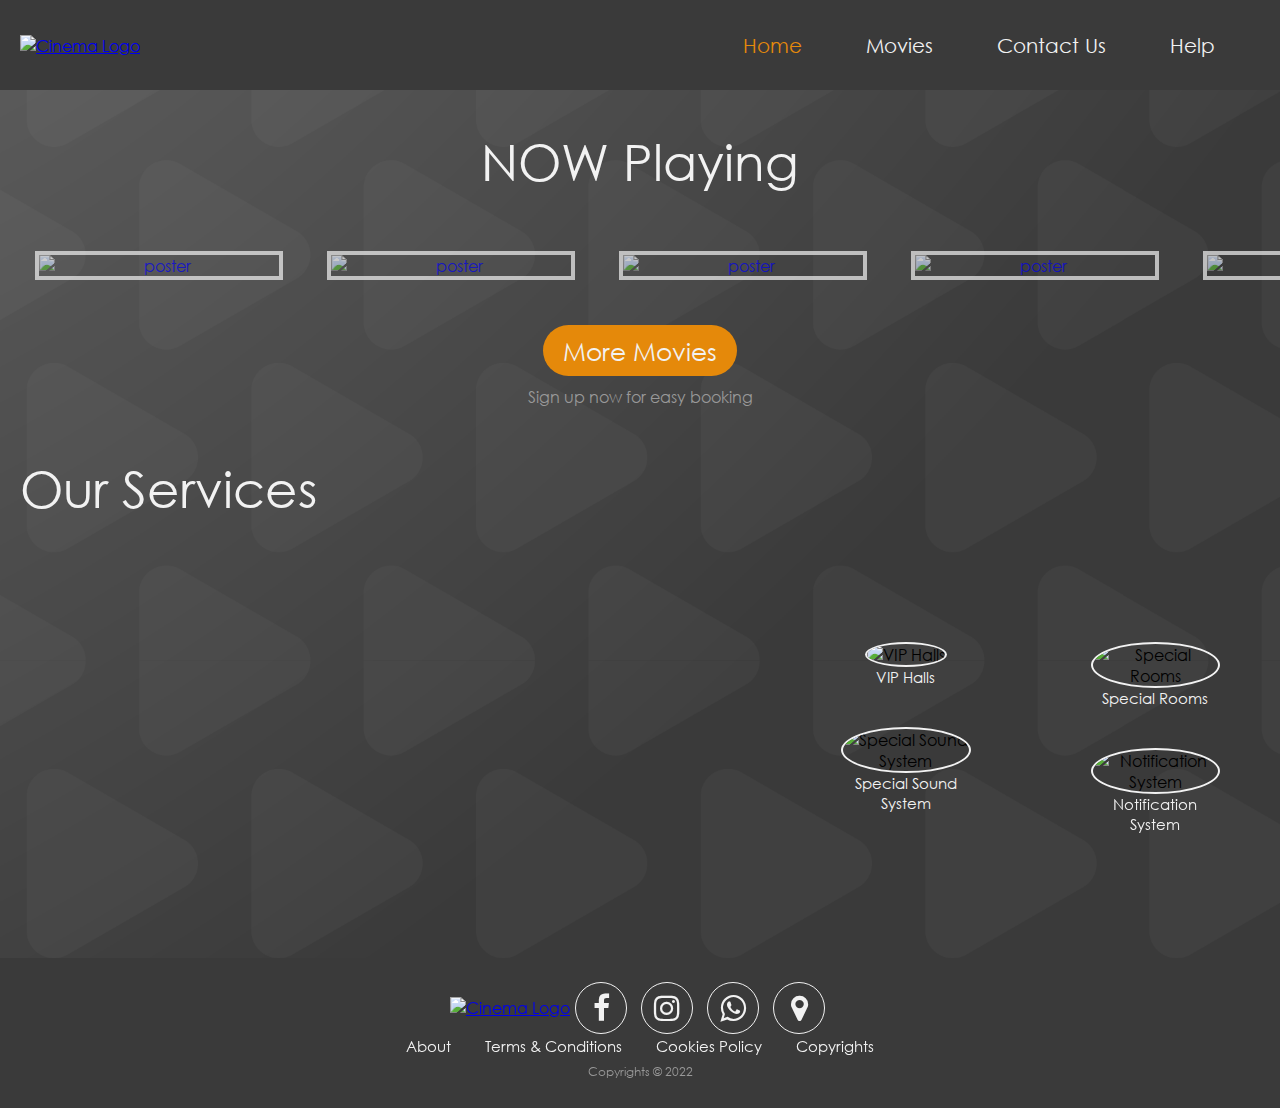
==== Index.html @ 43f02da7 "First commit" ====
<!DOCTYPE html>
<html>
<head>
    <title>Home Page</title>
    <link rel="stylesheet" href="styles.css">
    <link rel="stylesheet" href="https://cdnjs.cloudflare.com/ajax/libs/font-awesome/4.7.0/css/font-awesome.min.css">

</head>
<body class="home">
        <div class="header">
                <div class="header-logo">
                    <a href="Index.html"><img src="../Gold-cinema/Requirements/logo-3.png" alt="Cinema Logo"></a>
                </div>
                <div class='header-comp'>
                    <ul>
                        <li>
                            <a style="color: #E5890A; " href="Index.html">Home</a>
                        </li>
                        <li>
                            <a href="Movies.html">Movies</a>
                        </li>
                        <li>
                            <a href="Contact-Us.html">Contact Us</a>
                        </li>
                        <li>
                            <a href="Help.html">Help</a>
                        </li>
                    </ul>
                </div>
        </div>

        <div class="now-playing">
            <h1>NOW Playing</h1>
            <div class="posters">
                <a href="../Gold-cinema/Movie.html"><img src="https://i.pinimg.com/originals/95/45/b2/9545b266a6a53d0d43c3bbab4e2f4cca.jpg" alt="poster"></a>
                <a href="../Gold-cinema/Movie.html"><img src="https://www.moviepostersgallery.com/wp-content/uploads/2020/08/Blackwidow2.jpg" alt="poster"></a>
                <a href="../Gold-cinema/Movie.html"><img src="https://fictionmachine.files.wordpress.com/2021/12/ghostland.jpg" alt="poster"></a>
                <a href="../Gold-cinema/Movie.html"><img src="https://fictionmachine.files.wordpress.com/2021/12/wrongturn.jpg" alt="poster"></a>
                <a href="../Gold-cinema/Movie.html"><img src="https://wallpapercave.com/wp/wp8872700.jpg" alt="poster"></a>
            </div>
            <a href="../Gold-cinema/Movies.html" class="more-movies">More Movies</a>
            <br>
            <a href="../Gold-cinema/Sign Up.html" class="sign-up-bottom">Sign up now for easy booking</a>
        </div>

        <div class="our-services">
            <h1>Our Services</h1>
            <div class="media">
                <iframe src="https://dm0qx8t0i9gc9.cloudfront.net/watermarks/video/Vd3bj2jPe/[base64].mp4"></iframe>
                <div class="services">
                    <div class="col">
                        <div class="image">
                            <img src="../Gold-cinema/Requirements/v.png" alt="VIP Halls">
                            <p>VIP Halls</p>
                        </div>
                        <div class="image">
                            <img src="../Gold-cinema/Requirements/s.png" alt="Special Sound System">
                            <p>Special Sound System</p>
                        </div>
                    </div>
                    <div class="col">    
                        <div class="image"> 
                            <img src="../Gold-cinema/Requirements/r.png" alt="Special Rooms">
                            <p>Special Rooms</p>
                        </div>
                        <div class="image"> 
                            <img src="../Gold-cinema/Requirements/n.png" alt="Notification System">
                            <p>Notification System</p>
                        </div>
                    </div>
                    
                </div>
            </div>
        </div>

        <div class="footer">
            <div class="footer-comp">
                <div class="footer-logos">
                    <a href="Index.html"><img src="../Gold-cinema/Requirements/Requirements-02.png" alt="Cinema Logo"></a>
                    <ul>
                        <li>
                            <a href="https://www.facebook.com/bavly.ashraf.7/" class="fa fa-facebook" target="_blank"></a>
                        </li>
                        <li>
                            <a href="https://www.instagram.com/a.bavly/" class="fa fa-instagram" target="_blank"></a>
                        </li>
                        <li>
                            <a href="https://wa.me/+201271931937" class="fa fa-whatsapp" target="_blank"></a>
                        </li>
                        <li>
                            <a href="https://www.google.com.eg/maps/" class="fa fa-map-marker" target="_blank"></a>
                        </li>
                    </ul>
                
                </div>
                <div class="footer-links">
                    <a href="../Gold-cinema/Footer-Pages/About.html">About</a>
                    <a href="../Gold-cinema/Footer-Pages/Terms-and-Conditions.html">Terms & Conditions</a>
                    <a href="../Gold-cinema/Footer-Pages/Cookies-Policy.html">Cookies Policy</a>
                    <a href="../Gold-cinema/Footer-Pages/Copyrights.html">Copyrights</a>

                </div>
                <p>Copyrights &copy; 2022</p>
            </div>

        </div>
</body>
</html>
---- styles.css ----
@font-face{
    font-family: GOFont;
    src:url(Requirements/GOTHIC.TTF);
}
*{
    padding: 0;
    margin: 0;
    font-family: GOFont;
}
.home, .movies, .movie{
    background: url("./Requirements/Requirements-01.png") no-repeat center center fixed;
    background-size: cover;
    height: 100%;
}
.contact, .help, .sign-up, .login, .about, .cookies, .copy-rights, .terms-conditions{
    background: url("./Requirements/Requirements-04.png") no-repeat center center fixed;
    background-size: cover;
    height: 100%;
}

.color{
    background-color: black;
    opacity: 60%;
    position: fixed;
    top: 0;
    left: 0;
    height: 100%;
    width: 100%;
    background-size: cover;
    z-index: -1;
}

/*Header Start*/
.header{
    width: 100%;
    height: 90px;
    background-color: #3A3A3A;
    display: inline-flex;
    justify-content: space-between;
    align-items: center;
}

.header .header-logo img{
    width: 70px;
    height: 70px;
    margin: 0 20px;
}


.header .header-comp ul{
    list-style: none;
    margin: 0 35px;
    white-space: nowrap;
}

.header .header-comp ul li{
    display: inline;
    margin: 30px;
}

.header .header-comp ul li a{
    text-decoration: none;
    color: #F2F2F2;
    font-size: 20px;
}

.header .header-comp ul li a:hover{
    color: #E5890A;
    border-bottom: solid 3px #E5890A;
    transition-duration: 0.3s;
    transition-delay: 0.1s;
}

/*Header End*/

/*Footer Start*/
.footer{
    background:#3A3A3A;
    width: 100%;
    height: 150px;
    bottom: 0;
    left: 0;
    align-items: center;
    display: inline-flex;
}
.footer .footer-comp{
    text-align: center;
    margin: auto;
    align-items: center;
}

.footer-comp .footer-logos{
    justify-content: space-between;
    display:inline-flex;
    align-items: center;
}

.footer-comp .footer-logos a img{
    width: 200px;
}

.footer-comp .footer-logos ul{
    list-style: none;
    white-space: nowrap;
}

.footer-comp .footer-logos ul li{
    display: inline-flex;
    margin: 0 5px;
}

.footer-comp .footer-logos ul li a{
    text-decoration: none;
    border: solid #F2F2F2 1px;
    border-radius: 50%;
    text-align: center;
    width: 40px;
    height: 40px;
    font-size: 30px;
    color:#F2F2F2;
    line-height: 40px;
    padding: 5px;
}
.footer-comp .footer-logos ul li a:hover{
    color:#3A3A3A;
    background-color: #F2F2F2;
    transition-duration: 0.3s;
    transition-delay: 0.1s;
}
.footer-comp .footer-links{
    white-space: nowrap;
}
.footer-comp .footer-links a{
    display: inline-flex;
    text-decoration: none;
    color: #F2F2F2;
    font-size: 15px;
    margin: 2px 15px;
}
.footer-comp .footer-links a:hover{
    color:#E5890A;
    transform: translateY(-2px);
    transition-duration: 0.3s;
    transition-delay: 0.1s;
}
.footer-comp p{
    color: #999999;
    font-size: 12px;
    margin: 5px;
}
/*Footer End*/

/*Home Page Start*/
.home .now-playing{
    text-align: center;
}
.home .now-playing h1{
    color: #F2F2F2;
    font-size: 50px;
    font-weight:lighter;
    margin: 40px;
}
.home .now-playing .posters{
    white-space: nowrap;
    margin: 15px;
}
.home .now-playing .posters a img{
    width: 240px;
    margin:  20px;
    display: inline-flex;
    border: #F2F2F2 solid 4px;
    opacity: 70%;
}
.home .now-playing .posters a img:hover{
    transform: scale(1.03) translateY(-10px);
    box-shadow:  0 0 15px #E5890A;
    transition: 0.5s;
    opacity: 100%;
}
.home .now-playing .more-movies{
    text-decoration: none;
    color: #F2F2F2;
    background-color: #E5890A;
    border: none;
    font-size: 25px;
    border-radius: 50px;
    padding: 10px 20px;
    margin: 10px;
    display: inline-block;
}
.home .now-playing .more-movies:hover{
    background-color: #9D5C0D;
    transition: 0.5s;
}

.home .now-playing .sign-up-bottom{
    color: #999999;
    text-decoration: none;
    display: inline-block;
}
.home .now-playing .sign-up-bottom:hover{
    text-decoration: underline;
}

.home .our-services {
    margin-top: 50px;
}
.home .our-services h1{
    color: #F2F2F2;
    font-size: 50px;
    font-weight:lighter;
    margin: 0px 20px;
}
.home .our-services .media{
    align-items: center;
    display: inline-flex;
}
.home .our-services .media iframe{
    width: 640px;
    height: 360px;
    border: none;
    margin: 40px 20px;
}

.home .our-services .media .services {
    display: inline-flex;
    margin-left: 200px;
}
.home .our-services .media .services .col{
    flex: 50%;
    margin: 0 20px;
}
.home .our-services .media .services img{
    width: 120px;
    border: #F2F2F2 solid 2px;
    border-radius: 50%;
}
.home .our-services .media .services .image{
    margin: 40px 40px;
    text-align: center;
} 
.home .our-services .media .services .image p{
    font-size: 15px;
    color: #F2F2F2;
} 
.home .our-services .media .services .image:hover img{
    border: #E5890A solid 2px;
    transform: translateY(-3px);
    transition: 0.5s;
    
}
.home .our-services .media .services .image:hover p{
    color: #E5890A;
    transform: translateY(-3px);
    transition: 0.5s;
    
}
/*Home Page End*/

/*Movies Page Start*/
.movies h1{
    color: #F2F2F2;
    font-size: 30px;
    margin: 20px;
    font-weight: lighter;
}
.movies .posters{
    margin: 20px;
    display: inline-flex;
    flex-wrap: wrap;
    justify-content: center;
}
.movies .posters .poster{
    background-color:#999999;
    border-radius: 40px;
    width: 350px;
    height: 550px;
    margin: 20px 50px;
}
.movies .posters .poster img{
    border-radius: 20px;
    width: 300px;
    display: block  ;
    margin: 20px auto;

}
.movies .posters .poster h2{
    color: #F2F2F2;
    margin: 0 25px;
    font-size: 20px;
}
.movies .posters .poster p{
    color: #F2F2F2;
    margin: 0 25px;
    font-size: 15px;
    font-weight: lighter;
}
.movies .posters .poster:hover{
    background-color:#3A3A3A;
    transform: scale(1.05) translateY(-4px);
    box-shadow: #E5890A 0 0 15px;
    transition: 0.5s;
}
.movies .posters .poster:hover h2,.movies .posters .poster:hover p{
    color: #E5890A;
    transition: 0.5s;
}

/*Movies Page End*/

/*Contact Us Page Start*/
.contact{
    text-align: center;
    display: block;
    justify-content: center;
}
.contact h1{
    margin: 20px;
    color: #F2F2F2;
    font-size: 60px;
}
.contact .contact-ways div{
    justify-content: center;
    align-items: center;
    display: flex;
}
.contact .contact-ways div .fa{
    text-decoration: none;
    line-height: 60px;
    color: #F2F2F2;
    border:solid 2px #F2F2F2 ;
    border-radius: 50%;
    width: 60px;
    height: 60px;
    padding: 5px;
    margin: 30px auto;
    font-size: 45px;
    background-color: rgb(242, 242, 242,0.1);
    
}
.contact .contact-ways div .link{
    text-decoration: none;
    color: #F2F2F2;
    font-size: 40px;
    font-weight: lighter;
    position: absolute;
    opacity: 0;
}
.contact .contact-ways div:hover{
    display: block;
    transition: 1s;
}
.contact .contact-ways div:hover #F{
    background-color: #3A3A3A;
    box-shadow: #E5890A 0 0 15px;
    transform: rotate(-360deg);
    border: #3a3a3a solid 2px;
    transition: 0.5s;
}
.contact .contact-ways div:hover #I {
    opacity: 100%;
    position: static;
    margin-left: 5px;
    transition: 1s;
}
.contact .contact-ways div .link:hover{
    color: #E5890A;
    transition: 0.5s;
}

/*Contact Us Page End*/

/*Help Page Start*/
.help form{
    text-align: center;
}
.help form h1{
    font-size: 40px;
    margin: 20px;
    color: #F2F2F2;
}
.help form h2{
    font-size: 20px;
    font-weight: lighter;
    margin: 20px;
    color: #F2F2F2;
}
.help form input, .help form textarea{
    border-radius: 50px;
    border: none;
    margin: 20px auto;
    display: block;
    width: 480px;
    height: 50px;
    padding: 0 15px;
    background-color: #F2F2F2;
    color: #3A3A3A;
}

.help form input:focus,.help form textarea:focus{
    outline: none;
}
.help form textarea{
    padding: 25px 15px;
    height: 200px;
    resize: none;

}
.help form input[type=submit]{
    width: 500px;
    background-color: #E5890A;
    color: #F2F2F2;
    font-size: 20px;
}
.help form input[type=submit]:hover{
    background-color:#9D5C0D;
    transition: 0.5s;
}

/*Help Page End*/

/*Sign Up Page Start*/
.sign-up form h1{
    text-align: center;
    font-size: 40px;
    margin: 20px;
    color: #F2F2F2;
}

.sign-up form input{
    border-radius: 50px;
    border: none;
    margin: 25px auto;
    display: block;
    width: 480px;
    height: 50px;
    padding: 0 15px;
    background-color: #F2F2F2;
    color: #3A3A3A;
}

.sign-up form input:focus{
    outline: none;
}

.sign-up form input[type=submit]{
    width: 500px;
    background-color: #E5890A;
    color: #F2F2F2;
    font-size: 20px;
}
.sign-up form input[type=submit]:hover{
    background-color:#9D5C0D;
    transition: 0.5s;
}
.sign-up .have-account div h1{
    text-align: center;
    margin: 80px 0 25px 0;
    color: #F2F2F2;
    font-size: 30px;
}
.sign-up .have-account div a{
    text-align: center;
    text-decoration: none;
    margin: auto;
    display: block;
    width: 500px;
    padding: 15px 0;
    background-color: #E5890A;
    color: #F2F2F2;
    font-size: 20px;
    border-radius: 50px;
    border: none;
}
.sign-up .have-account div a:hover{
    background-color:#9D5C0D;
    transition: 0.5s;
}

/*Sign Up Page End*/

/*Login Page Start*/
.login form h1{
    text-align: center;
    font-size: 40px;
    margin: 20px;
    color: #F2F2F2;
}

.login form input{
    border-radius: 50px;
    border: none;
    margin: 25px auto;
    display: block;
    width: 480px;
    height: 50px;
    padding: 0 15px;
    background-color: #F2F2F2;
    color: #3A3A3A;
}

.login form input:focus{
    outline: none;
}

.login form input[type=submit]{
    width: 500px;
    background-color: #E5890A;
    color: #F2F2F2;
    font-size: 20px;
}
.login form input[type=submit]:hover{
    background-color:#9D5C0D;
    transition: 0.5s;
}

.login .have-account div h1{
    text-align: center;
    margin: 100px 0 25px 0;
    color: #F2F2F2;
    font-size: 30px;
}
.login .have-account div a{
    text-align: center;
    text-decoration: none;
    margin: auto;
    display: block;
    width: 500px;
    padding: 15px 0;
    background-color: #E5890A;
    color: #F2F2F2;
    font-size: 20px;
    border-radius: 50px;
    border: none;
}
.login .have-account div a:hover{
    background-color:#9D5C0D;
    transition: 0.5s;
}

/*Login Page End*/

/*Movie Page Start*/
.movie .main{
    display: flex;
}
.movie .main .coli{
    margin: 40px;
    flex: 30%;
}
.movie .main .coli img{
    width: 300px;
}
.movie .main .coli h1{
    width: 300px;
    color: #F2F2F2;
    margin: 10px 0 5px 0;
    font-size: 40px;
}
.movie .main .coli h2{
    width: 300px;
    color: #F2F2F2;
    font-size: 15px;
    font-weight: lighter;
    margin-bottom: 5px;
}
.movie .main .coli h3{
    width: 300px;
    color: #F2F2F2;
    font-size: 25px;
    margin-top: 35px;
    margin-bottom:  5px;
    font-weight: lighter;
}
.movie .main .coli p{
    width: 300px;
    color: #999999;
    font-size: 15px;
    font-weight: lighter;
    margin: 15 qpx 0;
    line-height: 30px;
}
.movie .main .coli p:hover{
    color: #E5890A;
    
}
.movie .main .coli .description{
    margin: 0 0;
    line-height: 20px;
}
.movie .colii{
    flex: 70%;
    text-align: center;
}
.movie .colii form{
    margin-top: 100px;
}
.movie .colii form input{
    display: block;
    margin: 100px auto;
    background:none;
    border: none;
    border-bottom: #E5890A solid 2px;
    width: 90%;
    font-size: 20px;
    padding: 0 10px;
    color: #F2F2F2;

}
.movie .colii form input[type=submit]{
    background-color: #E5890A;
    border-radius: 50px;
    width: 200px;
    height: 50px;
    font-size: 20px;
    color: #F2F2F2;
    margin-bottom:0 ;

}
.movie .colii form input:focus{
    outline: none;
}
.movie .colii form h2{
    color: #F2F2F2;
    font-size: 17px;
    margin: 10px;
    font-weight: lighter;
}
.movie .colii .trailer{
    text-align: center;
}
.movie .colii .trailer h1{
    font-size: 40px;
    color: #F2F2F2;
    margin: 20px;
}
.movie .colii .trailer iframe{
    width: 640px;
    height: 360px;
    margin-bottom: 10px;
}

/*Movie Page End*/

/*About Page Start*/
.about h1, .about p{
    color: #F2F2F2;
    margin: 50px auto;
    width: 80%;
}
.about h1{
    font-size: 50px;
}
.about p{
    font-size: 20px;
    font-weight: lighter;
}
.about .two{
    font-size: 15px;
}

/*About Page End*/

/*Cookies Page Start*/
.cookies h1, .cookies p{
    color: #F2F2F2;
    margin: 50px auto;
    width: 80%;
}
.cookies h1{
    font-size: 50px;
}
.cookies p{
    font-size: 20px;
    font-weight: lighter;
}
.cookies .two{
    font-size: 15px;
}

/*Cookies Page End*/

/*Copy Rights Page Start*/
.copy-rights h1, .copy-rights p{
    color: #F2F2F2;
    margin: 50px auto;
    width: 80%;
}
.copy-rights h1{
    font-size: 50px;
}
.copy-rights p{
    font-size: 20px;
    font-weight: lighter;
}
.copy-rights .two{
    font-size: 15px;
}

/*Copy Rights Page End*/

/*Terms & Conditions Page Start*/
.terms-conditions h1, .terms-conditions p{
    color: #F2F2F2;
    margin: 50px auto;
    width: 80%;
}
.terms-conditions h1{
    font-size: 50px;
}
.terms-conditions p{
    font-size: 20px;
    font-weight: lighter;
}
.terms-conditions .two{
    font-size: 15px;
}

/*Terms & Conditions Page End*/
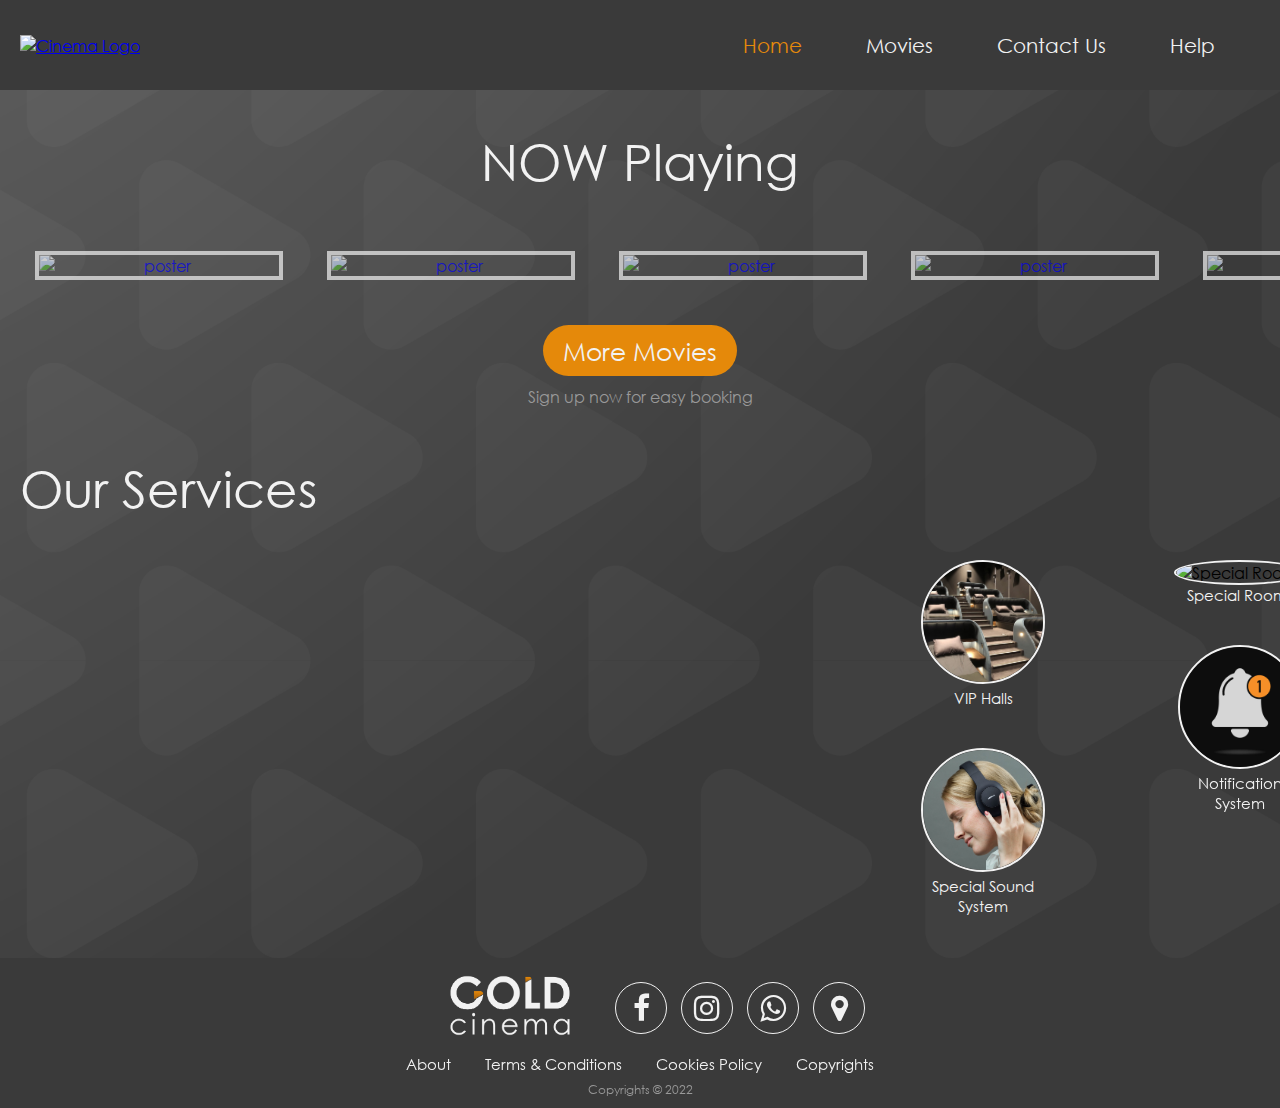
==== commit 9f5f96ca: "fix href directions" ====
--- a/Index.html
+++ b/Index.html
@@ -9,7 +9,7 @@
 <body class="home">
         <div class="header">
                 <div class="header-logo">
-                    <a href="Index.html"><img src="../Gold-cinema/Requirements/logo-3.png" alt="Cinema Logo"></a>
+                    <a href="Index.html"><img src="/Requirements/logo-3.png" alt="Cinema Logo"></a>
                 </div>
                 <div class='header-comp'>
                     <ul>
@@ -32,15 +32,15 @@
         <div class="now-playing">
             <h1>NOW Playing</h1>
             <div class="posters">
-                <a href="../Gold-cinema/Movie.html"><img src="https://i.pinimg.com/originals/95/45/b2/9545b266a6a53d0d43c3bbab4e2f4cca.jpg" alt="poster"></a>
-                <a href="../Gold-cinema/Movie.html"><img src="https://www.moviepostersgallery.com/wp-content/uploads/2020/08/Blackwidow2.jpg" alt="poster"></a>
-                <a href="../Gold-cinema/Movie.html"><img src="https://fictionmachine.files.wordpress.com/2021/12/ghostland.jpg" alt="poster"></a>
-                <a href="../Gold-cinema/Movie.html"><img src="https://fictionmachine.files.wordpress.com/2021/12/wrongturn.jpg" alt="poster"></a>
-                <a href="../Gold-cinema/Movie.html"><img src="https://wallpapercave.com/wp/wp8872700.jpg" alt="poster"></a>
+                <a href="/Movie.html"><img src="https://i.pinimg.com/originals/95/45/b2/9545b266a6a53d0d43c3bbab4e2f4cca.jpg" alt="poster"></a>
+                <a href="/Movie.html"><img src="https://www.moviepostersgallery.com/wp-content/uploads/2020/08/Blackwidow2.jpg" alt="poster"></a>
+                <a href="/Movie.html"><img src="https://fictionmachine.files.wordpress.com/2021/12/ghostland.jpg" alt="poster"></a>
+                <a href="/Movie.html"><img src="https://fictionmachine.files.wordpress.com/2021/12/wrongturn.jpg" alt="poster"></a>
+                <a href="/Movie.html"><img src="https://wallpapercave.com/wp/wp8872700.jpg" alt="poster"></a>
             </div>
-            <a href="../Gold-cinema/Movies.html" class="more-movies">More Movies</a>
+            <a href="/Movies.html" class="more-movies">More Movies</a>
             <br>
-            <a href="../Gold-cinema/Sign Up.html" class="sign-up-bottom">Sign up now for easy booking</a>
+            <a href="/Sign-Up.html" class="sign-up-bottom">Sign up now for easy booking</a>
         </div>
 
         <div class="our-services">
@@ -50,21 +50,21 @@
                 <div class="services">
                     <div class="col">
                         <div class="image">
-                            <img src="../Gold-cinema/Requirements/v.png" alt="VIP Halls">
+                            <img src="/Requirements/v.png" alt="VIP Halls">
                             <p>VIP Halls</p>
                         </div>
                         <div class="image">
-                            <img src="../Gold-cinema/Requirements/s.png" alt="Special Sound System">
+                            <img src="/Requirements/s.png" alt="Special Sound System">
                             <p>Special Sound System</p>
                         </div>
                     </div>
                     <div class="col">    
                         <div class="image"> 
-                            <img src="../Gold-cinema/Requirements/r.png" alt="Special Rooms">
+                            <img src="/Requirements/r.png" alt="Special Rooms">
                             <p>Special Rooms</p>
                         </div>
                         <div class="image"> 
-                            <img src="../Gold-cinema/Requirements/n.png" alt="Notification System">
+                            <img src="/Requirements/n.png" alt="Notification System">
                             <p>Notification System</p>
                         </div>
                     </div>
@@ -76,7 +76,7 @@
         <div class="footer">
             <div class="footer-comp">
                 <div class="footer-logos">
-                    <a href="Index.html"><img src="../Gold-cinema/Requirements/Requirements-02.png" alt="Cinema Logo"></a>
+                    <a href="Index.html"><img src="/Requirements/Requirements-02.png" alt="Cinema Logo"></a>
                     <ul>
                         <li>
                             <a href="https://www.facebook.com/bavly.ashraf.7/" class="fa fa-facebook" target="_blank"></a>
@@ -94,10 +94,10 @@
                 
                 </div>
                 <div class="footer-links">
-                    <a href="../Gold-cinema/Footer-Pages/About.html">About</a>
-                    <a href="../Gold-cinema/Footer-Pages/Terms-and-Conditions.html">Terms & Conditions</a>
-                    <a href="../Gold-cinema/Footer-Pages/Cookies-Policy.html">Cookies Policy</a>
-                    <a href="../Gold-cinema/Footer-Pages/Copyrights.html">Copyrights</a>
+                    <a href="/Footer-Pages/About.html">About</a>
+                    <a href="/Footer-Pages/Terms-and-Conditions.html">Terms & Conditions</a>
+                    <a href="/Footer-Pages/Cookies-Policy.html">Cookies Policy</a>
+                    <a href="/Footer-Pages/Copyrights.html">Copyrights</a>
 
                 </div>
                 <p>Copyrights &copy; 2022</p>
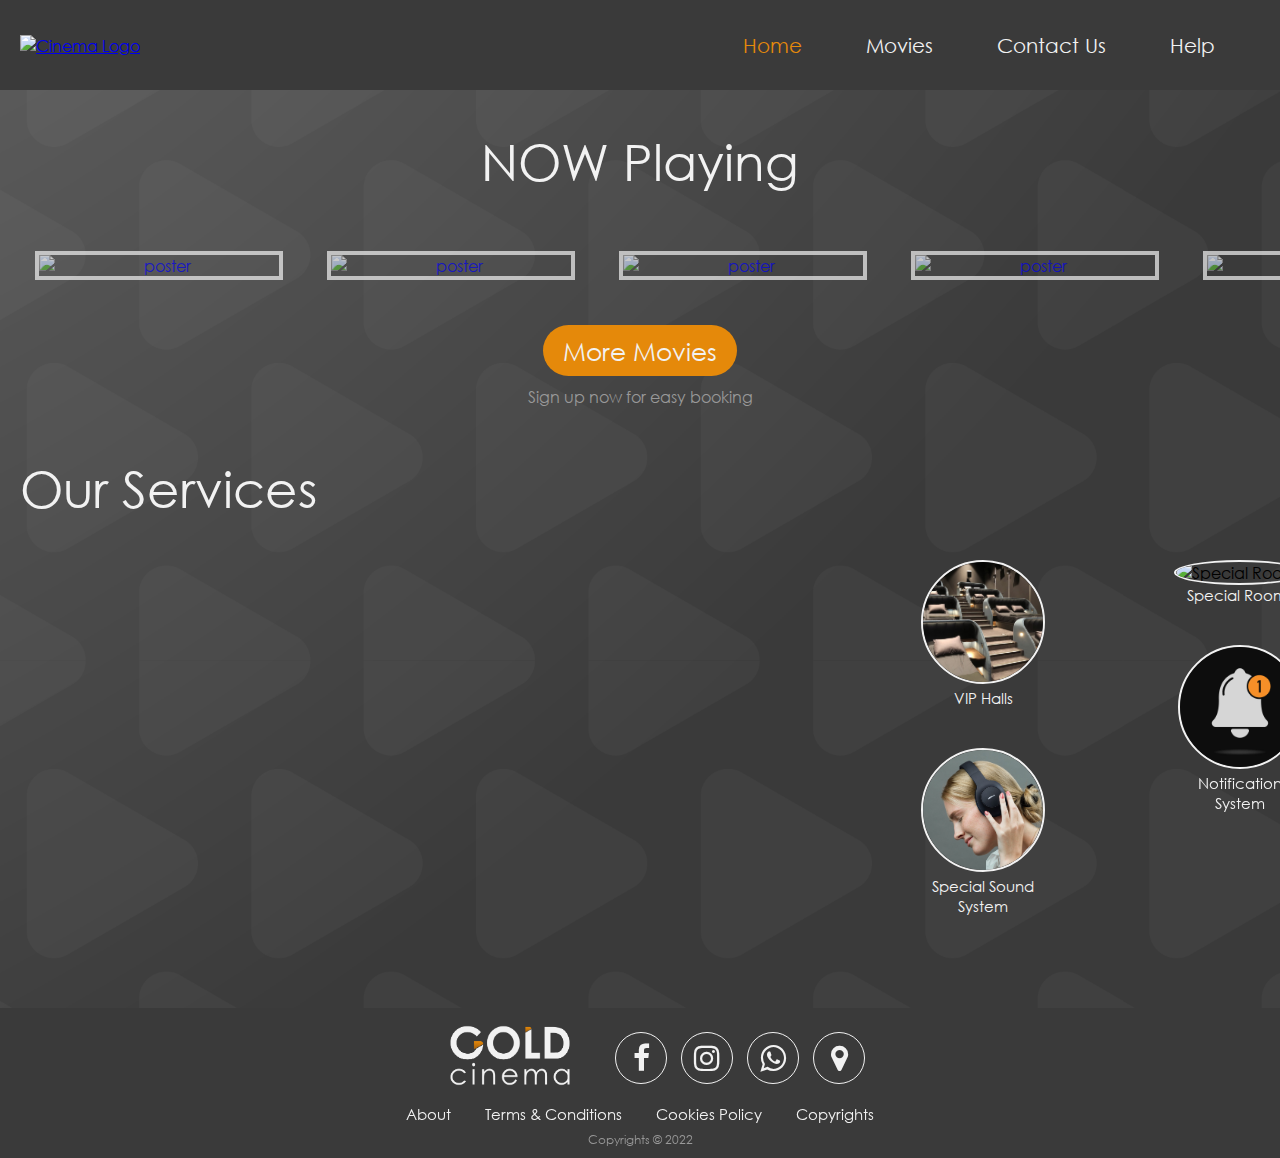
==== commit f4c26df2: "favicon" ====
--- a/Index.html
+++ b/Index.html
@@ -4,7 +4,7 @@
     <title>Home Page</title>
     <link rel="stylesheet" href="styles.css">
     <link rel="stylesheet" href="https://cdnjs.cloudflare.com/ajax/libs/font-awesome/4.7.0/css/font-awesome.min.css">
-
+    <link rel="icon" type="image/png" href="/Requirements/Logo-3.png">
 </head>
 <body class="home">
         <div class="header">
--- a/styles.css
+++ b/styles.css
@@ -151,6 +151,9 @@
 /*Footer End*/
 
 /*Home Page Start*/
+.home{
+    display: block;
+}
 .home .now-playing{
     text-align: center;
 }
@@ -203,7 +206,8 @@
 }
 
 .home .our-services {
-    margin-top: 50px;
+    margin: 50px auto;
+    display: block;
 }
 .home .our-services h1{
     color: #F2F2F2;
@@ -214,6 +218,7 @@
 .home .our-services .media{
     align-items: center;
     display: inline-flex;
+    margin: 0 auto;
 }
 .home .our-services .media iframe{
     width: 640px;
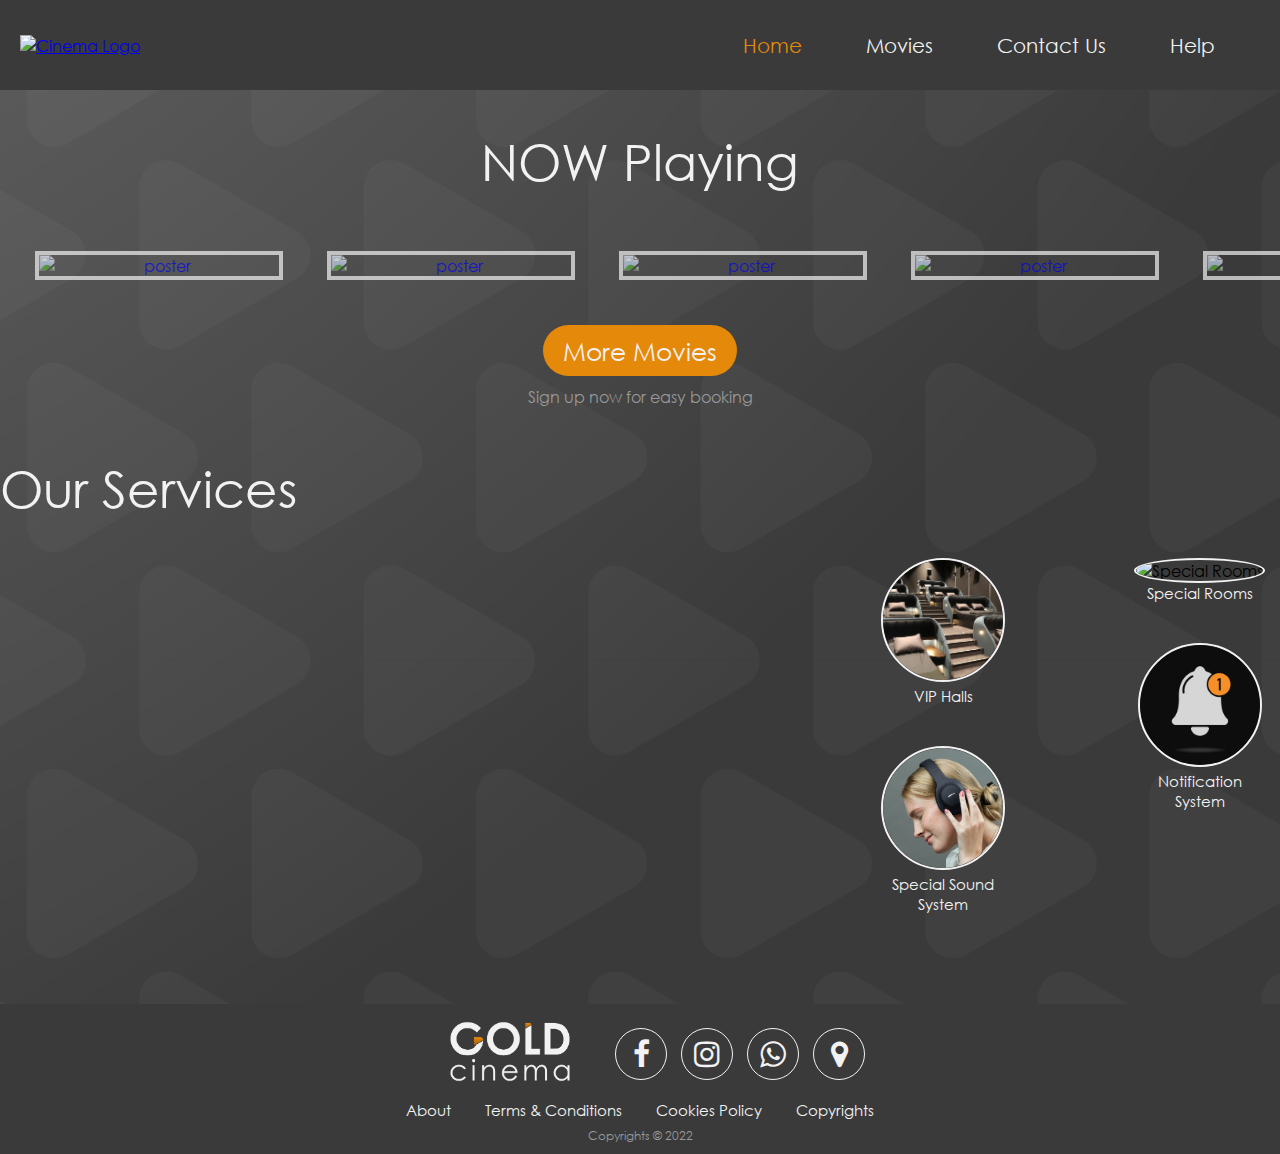
==== commit 36c1e474: "media screen for index page" ====
--- a/Index.html
+++ b/Index.html
@@ -1,6 +1,7 @@
 <!DOCTYPE html>
 <html>
 <head>
+    <meta name="viewport" content="width=device-width, initial-scale=1.0">
     <title>Home Page</title>
     <link rel="stylesheet" href="styles.css">
     <link rel="stylesheet" href="https://cdnjs.cloudflare.com/ajax/libs/font-awesome/4.7.0/css/font-awesome.min.css">
--- a/styles.css
+++ b/styles.css
@@ -7,6 +7,10 @@
     margin: 0;
     font-family: GOFont;
 }
+*::selection {
+    background:#9D5C0D;
+  }
+  
 .home, .movies, .movie{
     background: url("./Requirements/Requirements-01.png") no-repeat center center fixed;
     background-size: cover;
@@ -78,7 +82,8 @@
     background:#3A3A3A;
     width: 100%;
     height: 150px;
-    bottom: 0;
+    position: sticky;
+    top: 0;
     left: 0;
     align-items: center;
     display: inline-flex;
@@ -151,9 +156,6 @@
 /*Footer End*/
 
 /*Home Page Start*/
-.home{
-    display: block;
-}
 .home .now-playing{
     text-align: center;
 }
@@ -207,24 +209,23 @@
 
 .home .our-services {
     margin: 50px auto;
-    display: block;
+    width:fit-content;
 }
 .home .our-services h1{
     color: #F2F2F2;
     font-size: 50px;
     font-weight:lighter;
-    margin: 0px 20px;
 }
 .home .our-services .media{
     align-items: center;
     display: inline-flex;
     margin: 0 auto;
+    align-content: center;
 }
 .home .our-services .media iframe{
     width: 640px;
     height: 360px;
     border: none;
-    margin: 40px 20px;
 }
 
 .home .our-services .media .services {
@@ -721,4 +722,12 @@
     font-size: 15px;
 }
 
-/*Terms & Conditions Page End*/+/*Terms & Conditions Page End*/
+
+@media screen and (max-width: 360px) {
+
+    .home .now-playing .poster{
+        flex-direction: column;
+    }
+    
+}